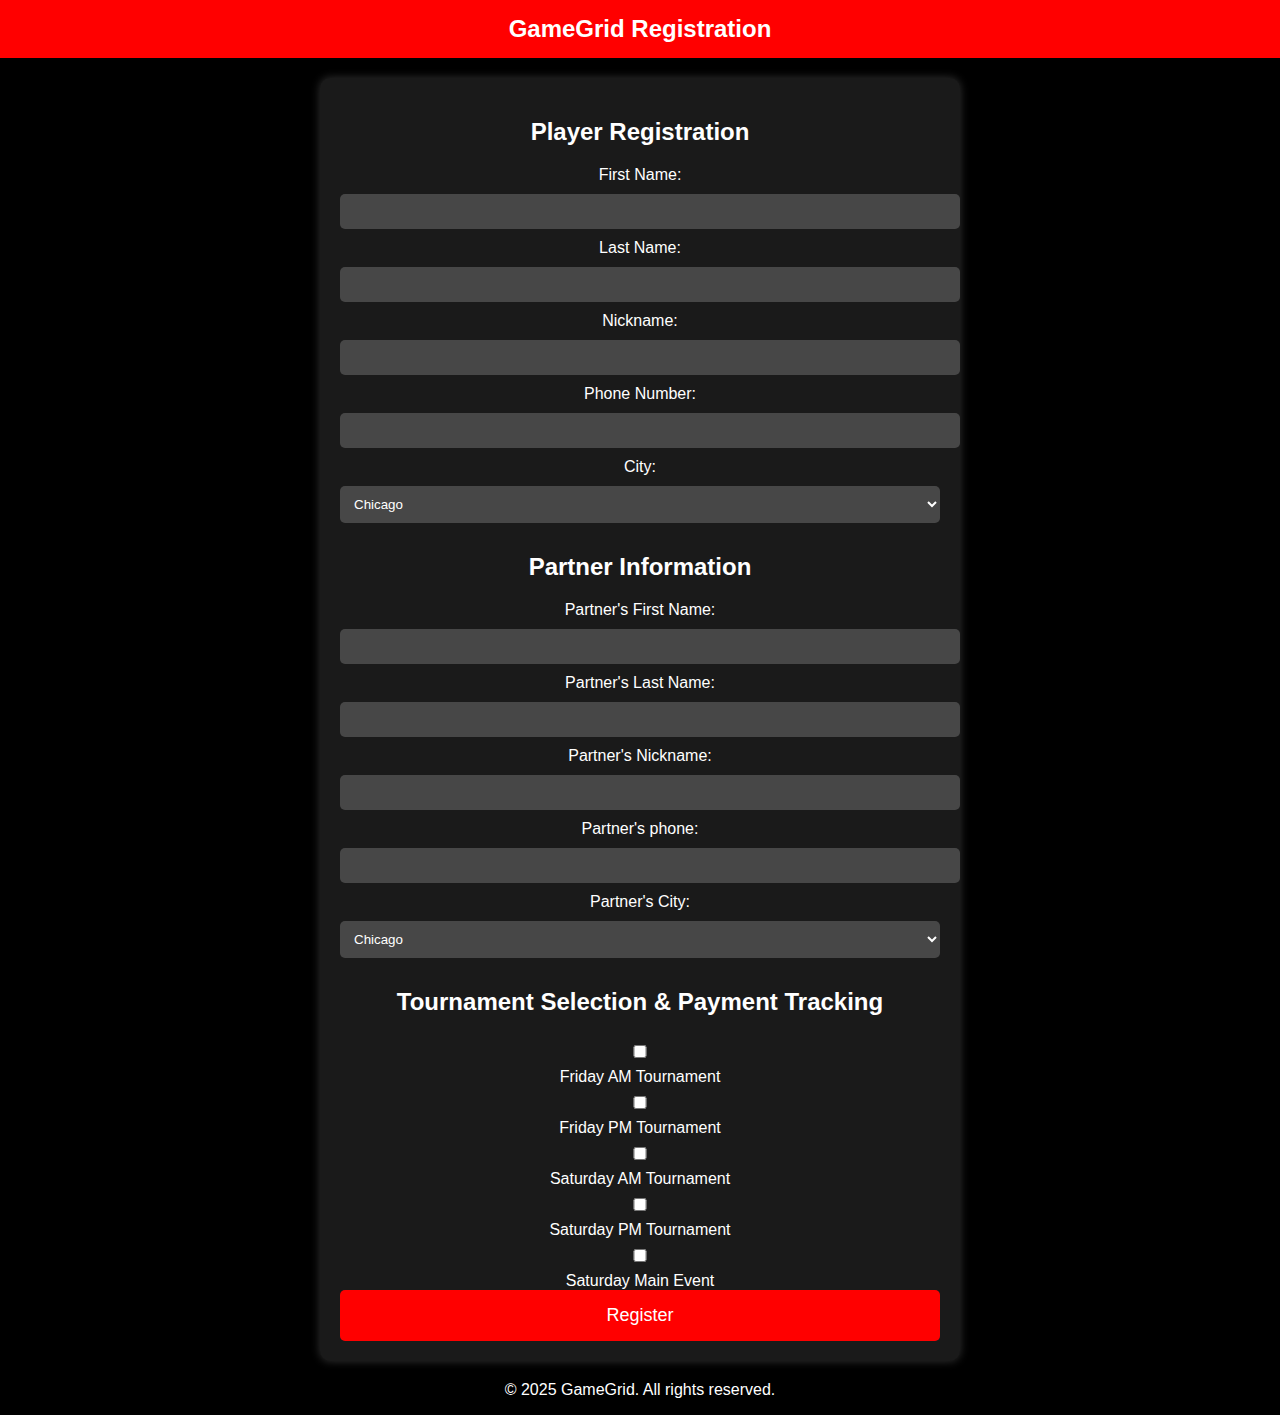
==== public/registration.html @ 64e9189e "Update registration.html" ====
<!DOCTYPE html>
<html lang="en">
<head>
    <meta charset="UTF-8">
    <meta name="viewport" content="width=device-width, initial-scale=1.0">
    <title>Registration - GameGrid</title>
    <link rel="stylesheet" href="https://briankwelch.github.io/GameGrid/src/css/style.css">
    <style>
        body {
            background-color: black;
            color: white;
            font-family: Arial, sans-serif;
            text-align: center;
            margin: 0;
            padding: 0;
        }
        header {
            background-color: red;
            padding: 15px;
            font-size: 24px;
            font-weight: bold;
        }
        form {
            background: rgba(255, 255, 255, 0.1);
            padding: 20px;
            margin: 20px auto;
            width: 90%;
            max-width: 600px;
            border-radius: 10px;
            box-shadow: 0 0 10px rgba(255, 255, 255, 0.2);
        }
        input, select {
            width: 100%;
            padding: 10px;
            margin: 10px 0;
            border: none;
            border-radius: 5px;
            background: rgba(255, 255, 255, 0.2);
            color: white;
        }
        table {
            width: 100%;
            border-collapse: collapse;
            margin-top: 20px;
            background: rgba(255, 255, 255, 0.1);
        }
        th, td {
            padding: 10px;
            border: 1px solid white;
            text-align: center;
        }
        button {
            background-color: red;
            color: white;
            padding: 15px;
            font-size: 18px;
            border: none;
            cursor: pointer;
            width: 100%;
            border-radius: 5px;
        }
        button:hover {
            background-color: darkred;
        }
    </style>
    <script>
        function submitForm(event) {
            const SUPABASE_URL = "https://xexynghytnzghcespiod.supabase.co"; // Replace with your Supabase URL
const SUPABASE_ANON_KEY = "eyJhbGciOiJIUzI1NiIsInR5cCI6IkpXVCJ9.eyJpc3MiOiJzdXBhYmFzZSIsInJlZiI6InhleHluZ2h5dG56Z2hjZXNwaW9kIiwicm9sZSI6ImFub24iLCJpYXQiOjE3NDE4MzAyMTAsImV4cCI6MjA1NzQwNjIxMH0.tUdQFoIvb1ba4y_qHKB6K3EHUAFcFGoUnsdLDRXgyb4"; // Replace with your Anon Key

async function submitForm(event) {
    event.preventDefault();

    const formData = {
        first_name: document.getElementById('player-first-name').value,
        last_name: document.getElementById('player-last-name').value,
        nickname: document.getElementById('player-nickname').value,
        phone_number: document.getElementById('player-phone').value,
        city: document.getElementById('player-city').value,
        partner_first_name: document.getElementById('partner-first-name').value,
        partner_last_name: document.getElementById('partner-last-name').value,
        tournaments: Array.from(document.querySelectorAll("input[name='tournament[]']:checked")).map(el => el.value),
    };

    console.log("Submitting to Supabase:", formData);

    try {
    const response = await fetch(`${SUPABASE_URL}/rest/v1/registrations`, {
        method: "POST",
        headers: {
            "Content-Type": "application/json",
            "apikey": SUPABASE_ANON_KEY,
            "Authorization": `Bearer ${SUPABASE_ANON_KEY}"
        },
        body: JSON.stringify(formData),
    });

    const result = await response.json();
    console.log("Response from Supabase:", result);

   alert("Registration submitted successfully!");
        document.getElementById("registration-form").reset();
    } catch (error) {
        console.error("Error submitting registration:", error);
        alert("Error submitting registration. Please check the console for details.");
    }
}





        
    </script>
</head>
<body>
    <header>
        GameGrid Registration
    </header>
    <main>
        <form id="registration-form" onsubmit="submitForm(event)">
            <h2>Player Registration</h2>
            <label for="player-first-name">First Name:</label>
            <input type="text" id="player-first-name" name="player-first-name" required>
            
            <label for="player-last-name">Last Name:</label>
            <input type="text" id="player-last-name" name="player-last-name" required>
            
            <label for="player-nickname">Nickname:</label>
            <input type="text" id="player-nickname" name="player-nickname">
            
            <label for="player-phone">Phone Number:</label>
            <input type="tel" id="player-phone" name="player-phone" required>
            
            <label for="player-city">City:</label>
            <select id="player-city" name="player-city" required>
                <option value="chicago">Chicago</option>
                <option value="detroit">Detroit</option>
                <option value="columbus">Columbus</option>
                <option value="atlanta">Atlanta</option>
                <option value="dc">Washington D.C.</option>
            </select>
            
            <h2>Partner Information</h2>
            <label for="partner-first-name">Partner's First Name:</label>
            <input type="text" id="partner-first-name" name="partner-first-name" required>
            
            <label for="partner-last-name">Partner's Last Name:</label>
            <input type="text" id="partner-last-name" name="partner-last-name" required>

             <label for="partner-nickname">Partner's Nickname:</label>
            <input type="text" id="partner-nickname" name="partner-nickname" >

             <label for="partner-phone">Partner's phone:</label>
            <input type="text" id="partner-phone" name="partner-phone" required>

             <label for="partner-city">Partner's City:</label>
            <select id="partner-city" name="partner-city" required>
                <option value="chicago">Chicago</option>
                <option value="detroit">Detroit</option>
                <option value="columbus">Columbus</option>
                <option value="atlanta">Atlanta</option>
                <option value="dc">Washington D.C.</option>
            </select>
            
            <h2>Tournament Selection & Payment Tracking</h2>
            <input type="checkbox" name="tournament[]" value="Friday AM Tournament"> Friday AM Tournament<br>
            <input type="checkbox" name="tournament[]" value="Friday PM Tournament"> Friday PM Tournament<br>
            <input type="checkbox" name="tournament[]" value="Saturday AM Tournament"> Saturday AM Tournament<br>
            <input type="checkbox" name="tournament[]" value="Saturday PM Tournament"> Saturday PM Tournament<br>
            <input type="checkbox" name="tournament[]" value="Saturday Main Event"> Saturday Main Event<br>
            
            <button type="submit">Register</button>
        </form>
    </main>
    <footer>
        <p>&copy; 2025 GameGrid. All rights reserved.</p>
    </footer>
</body>
</html>
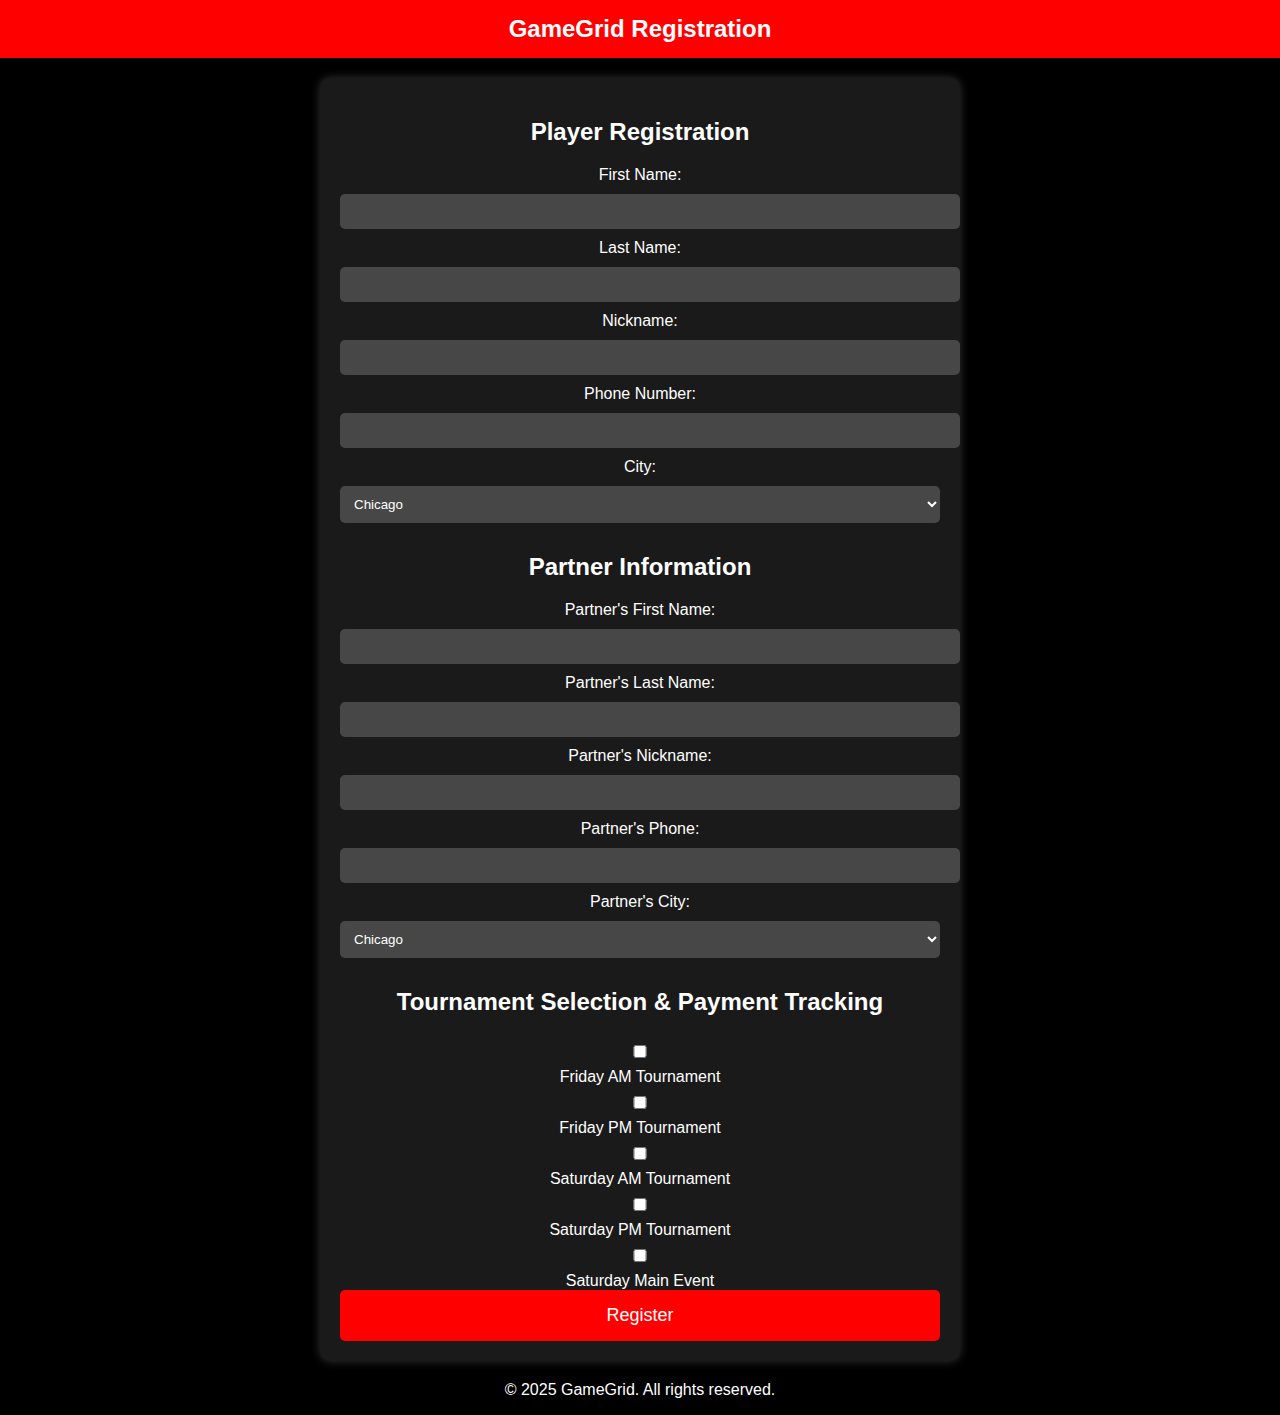
==== commit 0f6c9010: "Update registration.html" ====
--- a/public/registration.html
+++ b/public/registration.html
@@ -64,53 +64,55 @@
         }
     </style>
     <script>
-        function submitForm(event) {
-            const SUPABASE_URL = "https://xexynghytnzghcespiod.supabase.co"; // Replace with your Supabase URL
-const SUPABASE_ANON_KEY = "eyJhbGciOiJIUzI1NiIsInR5cCI6IkpXVCJ9.eyJpc3MiOiJzdXBhYmFzZSIsInJlZiI6InhleHluZ2h5dG56Z2hjZXNwaW9kIiwicm9sZSI6ImFub24iLCJpYXQiOjE3NDE4MzAyMTAsImV4cCI6MjA1NzQwNjIxMH0.tUdQFoIvb1ba4y_qHKB6K3EHUAFcFGoUnsdLDRXgyb4"; // Replace with your Anon Key
+        const SUPABASE_URL = "https://xexynghytnzghcespiod.supabase.co"; // Replace with your Supabase URL
+        const SUPABASE_ANON_KEY = "eyJhbGciOiJIUzI1NiIsInR5cCI6IkpXVCJ9.eyJpc3MiOiJzdXBhYmFzZSIsInJlZiI6InhleHluZ2h5dG56Z2hjZXNwaW9kIiwicm9sZSI6ImFub24iLCJpYXQiOjE3NDE4MzAyMTAsImV4cCI6MjA1NzQwNjIxMH0.tUdQFoIvb1ba4y_qHKB6K3EHUAFcFGoUnsdLDRXgyb4"; // Replace with your Supabase Anon Key
 
-async function submitForm(event) {
-    event.preventDefault();
+        async function submitForm(event) {
+            event.preventDefault();
 
-    const formData = {
-        first_name: document.getElementById('player-first-name').value,
-        last_name: document.getElementById('player-last-name').value,
-        nickname: document.getElementById('player-nickname').value,
-        phone_number: document.getElementById('player-phone').value,
-        city: document.getElementById('player-city').value,
-        partner_first_name: document.getElementById('partner-first-name').value,
-        partner_last_name: document.getElementById('partner-last-name').value,
-        tournaments: Array.from(document.querySelectorAll("input[name='tournament[]']:checked")).map(el => el.value),
-    };
+            const formData = {
+                first_name: document.getElementById('player-first-name').value.trim(),
+                last_name: document.getElementById('player-last-name').value.trim(),
+                nickname: document.getElementById('player-nickname').value.trim(),
+                phone_number: document.getElementById('player-phone').value.trim(),
+                city: document.getElementById('player-city').value,
+                partner_first_name: document.getElementById('partner-first-name').value.trim(),
+                partner_last_name: document.getElementById('partner-last-name').value.trim(),
+                partner_nickname: document.getElementById('partner-nickname').value.trim(),
+                partner_phone: document.getElementById('partner-phone').value.trim(),
+                partner_city: document.getElementById('partner-city').value,
+                tournaments: Array.from(document.querySelectorAll("input[name='tournament[]']:checked"))
+                    .map(el => el.value),
+            };
 
-    console.log("Submitting to Supabase:", formData);
+            console.log("Submitting to Supabase:", formData);
 
-    try {
-    const response = await fetch(`${SUPABASE_URL}/rest/v1/registrations`, {
-        method: "POST",
-        headers: {
-            "Content-Type": "application/json",
-            "apikey": SUPABASE_ANON_KEY,
-            "Authorization": `Bearer ${SUPABASE_ANON_KEY}"
-        },
-        body: JSON.stringify(formData),
-    });
+            try {
+                const response = await fetch(`${SUPABASE_URL}/rest/v1/registrations`, {
+                    method: "POST",
+                    headers: {
+                        "Content-Type": "application/json",
+                        "apikey": SUPABASE_ANON_KEY,
+                        "Authorization": `Bearer ${SUPABASE_ANON_KEY}`
+                    },
+                    body: JSON.stringify(formData),
+                });
 
-    const result = await response.json();
-    console.log("Response from Supabase:", result);
+                const result = await response.json();
+                console.log("Response from Supabase:", result);
 
-   alert("Registration submitted successfully!");
-        document.getElementById("registration-form").reset();
-    } catch (error) {
-        console.error("Error submitting registration:", error);
-        alert("Error submitting registration. Please check the console for details.");
-    }
-}
+                if (response.ok) {
+                    alert("Registration submitted successfully!");
+                    document.getElementById("registration-form").reset();
+                } else {
+                    alert("Error submitting registration: " + JSON.stringify(result));
+                }
 
-
-
-
-
-        
+            } catch (error) {
+                console.error("Error submitting registration:", error);
+                alert("Error submitting registration. Please check the console for details.");
+            }
+        }
     </script>
 </head>
 <body>
@@ -148,13 +150,13 @@
             <label for="partner-last-name">Partner's Last Name:</label>
             <input type="text" id="partner-last-name" name="partner-last-name" required>
 
-             <label for="partner-nickname">Partner's Nickname:</label>
-            <input type="text" id="partner-nickname" name="partner-nickname" >
+            <label for="partner-nickname">Partner's Nickname:</label>
+            <input type="text" id="partner-nickname" name="partner-nickname">
 
-             <label for="partner-phone">Partner's phone:</label>
+            <label for="partner-phone">Partner's Phone:</label>
             <input type="text" id="partner-phone" name="partner-phone" required>
 
-             <label for="partner-city">Partner's City:</label>
+            <label for="partner-city">Partner's City:</label>
             <select id="partner-city" name="partner-city" required>
                 <option value="chicago">Chicago</option>
                 <option value="detroit">Detroit</option>
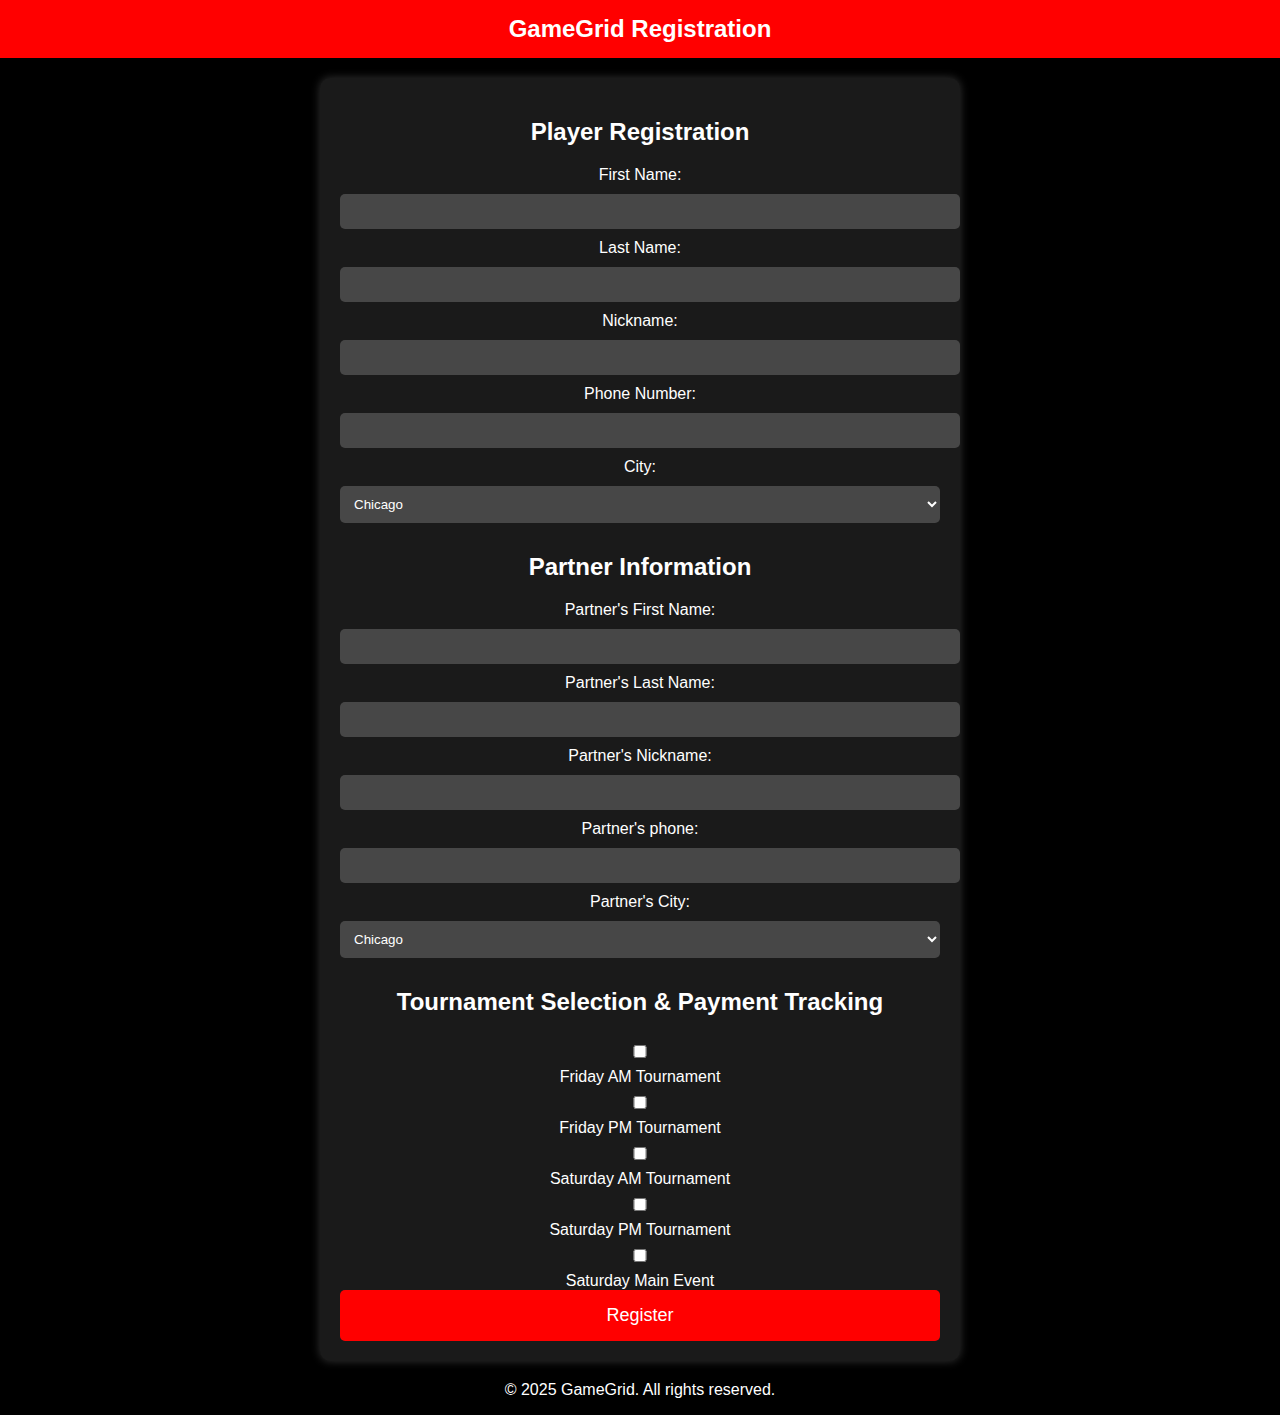
==== commit d3a36c76: "Update registration.html" ====
--- a/public/registration.html
+++ b/public/registration.html
@@ -81,8 +81,7 @@
                 partner_nickname: document.getElementById('partner-nickname').value.trim(),
                 partner_phone: document.getElementById('partner-phone').value.trim(),
                 partner_city: document.getElementById('partner-city').value,
-                tournaments: Array.from(document.querySelectorAll("input[name='tournament[]']:checked"))
-                    .map(el => el.value),
+                tournaments: Array.from(document.querySelectorAll("input[name='tournament[]']:checked")).map(el => el.value),
             };
 
             console.log("Submitting to Supabase:", formData);
@@ -98,7 +97,15 @@
                     body: JSON.stringify(formData),
                 });
 
-                const result = await response.json();
+                // Check if response is empty or not valid JSON
+                const responseText = await response.text();
+                console.log("Raw Response:", responseText);
+
+                if (!responseText) {
+                    throw new Error("Empty response from server.");
+                }
+
+                const result = JSON.parse(responseText);
                 console.log("Response from Supabase:", result);
 
                 if (response.ok) {
@@ -151,9 +158,9 @@
             <input type="text" id="partner-last-name" name="partner-last-name" required>
 
             <label for="partner-nickname">Partner's Nickname:</label>
-            <input type="text" id="partner-nickname" name="partner-nickname">
+            <input type="text" id="partner-nickname" name="partner-nickname" >
 
-            <label for="partner-phone">Partner's Phone:</label>
+            <label for="partner-phone">Partner's phone:</label>
             <input type="text" id="partner-phone" name="partner-phone" required>
 
             <label for="partner-city">Partner's City:</label>
